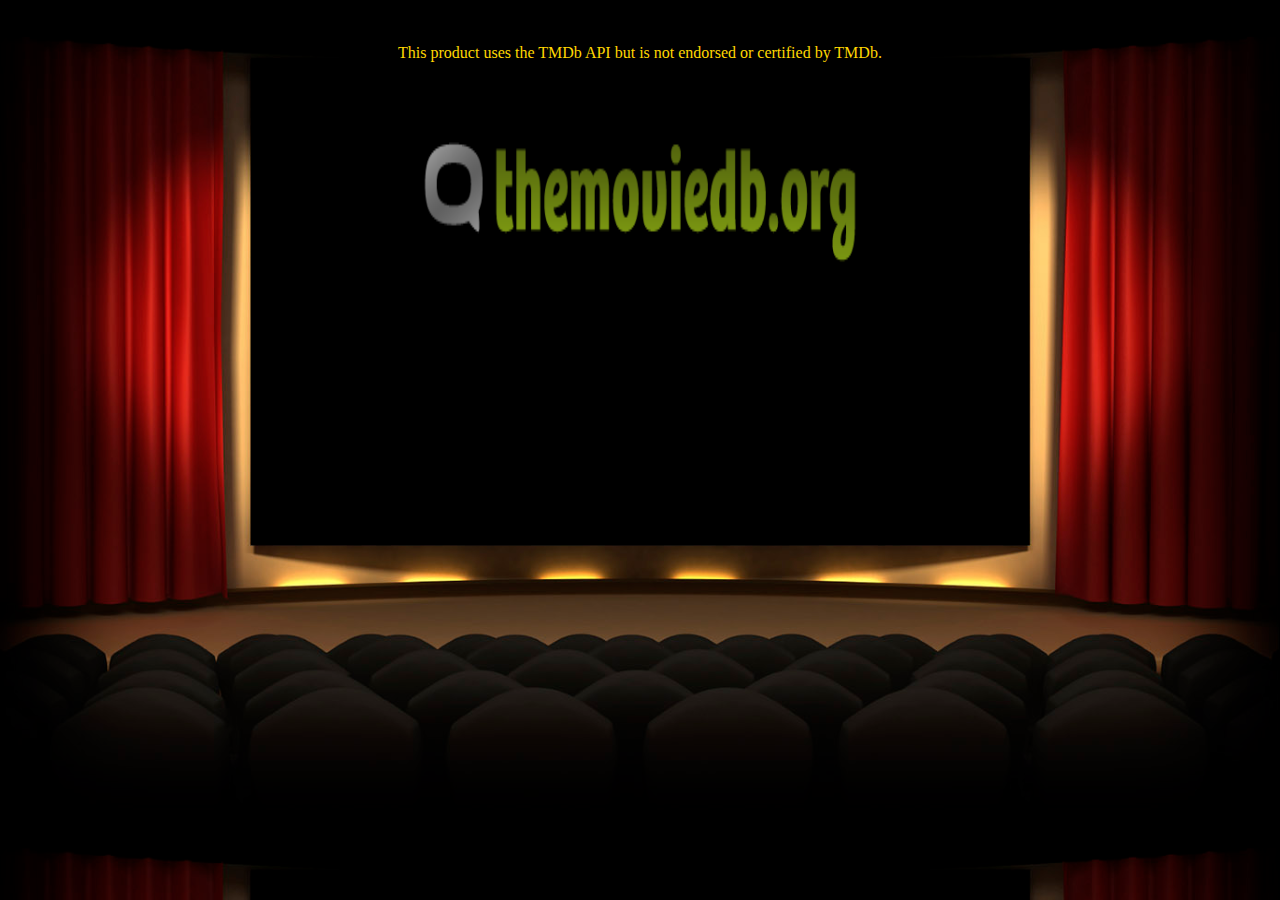
==== WebContent/about.html @ ccbd5c82 "created home page and about page" ====
<!DOCTYPE html PUBLIC "-//W3C//DTD HTML 4.01 Transitional//EN" "http://www.w3.org/TR/html4/loose.dtd">
<html>
<head>
<title> Movie-Buffs </title>
<meta http-equiv="Content-Type" content="text/html; charset=UTF-8">
<link href="about.css" rel="stylesheet" />
</head>
<body>
<br> <br> <center> <font color="Gold"> This product uses the TMDb API but is not endorsed or certified by TMDb. </font> </center>
<br> <center> <img src="attribution.png" alt="TMDb logo to identify the use of TMDb APIs" style="width:500px; height:228px"> </center>
</body>
</html>
---- WebContent/about.css ----
@CHARSET "UTF-8";
body {
	background : #666;
	background-image: url(cinemabackground.jpg);
	-webkit-background-size: cover;
  	-moz-background-size: cover;
  	-o-background-size: cover;
  	background-size: cover;
}
div {
	width : 50%;
	 text-align: center;
}
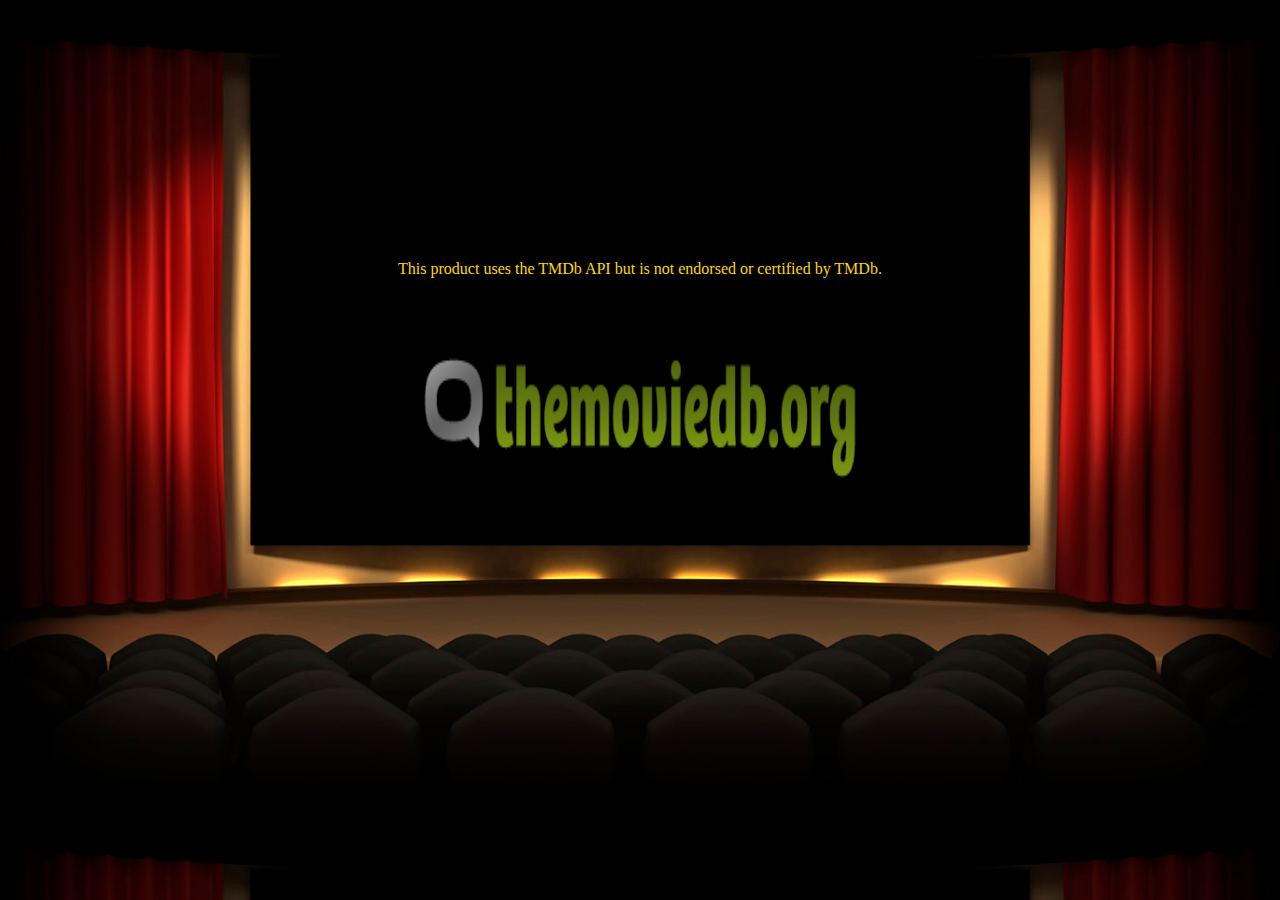
==== commit 6c05da10: "about, register, login, save tmdb access token, logout and deregister methods work correctly" ====
--- a/WebContent/about.html
+++ b/WebContent/about.html
@@ -6,7 +6,8 @@
 <link href="about.css" rel="stylesheet" />
 </head>
 <body>
-<br> <br> <center> <font color="Gold"> This product uses the TMDb API but is not endorsed or certified by TMDb. </font> </center>
-<br> <center> <img src="attribution.png" alt="TMDb logo to identify the use of TMDb APIs" style="width:500px; height:228px"> </center>
+<br> <br> <br> <br> <br> <br> <br> <br> <br> <br> <br> <br> <br> <br> 
+<center> <font color="Gold"> This product uses the TMDb API but is not endorsed or certified by TMDb. </font> </center> <br>
+<center> <img src="images/attribution.png" alt="TMDb logo to identify the use of TMDb APIs" style="width:500px; height:228px"> </center>
 </body>
 </html>--- a/WebContent/about.css
+++ b/WebContent/about.css
@@ -1,7 +1,7 @@
 @CHARSET "UTF-8";
 body {
 	background : #666;
-	background-image: url(cinemabackground.jpg);
+	background-image: url(images/cinemabackground.jpg);
 	-webkit-background-size: cover;
   	-moz-background-size: cover;
   	-o-background-size: cover;
@@ -9,5 +9,6 @@
 }
 div {
 	width : 50%;
-	 text-align: center;
+	text-align: center;
+	vertical-align: middle;
 }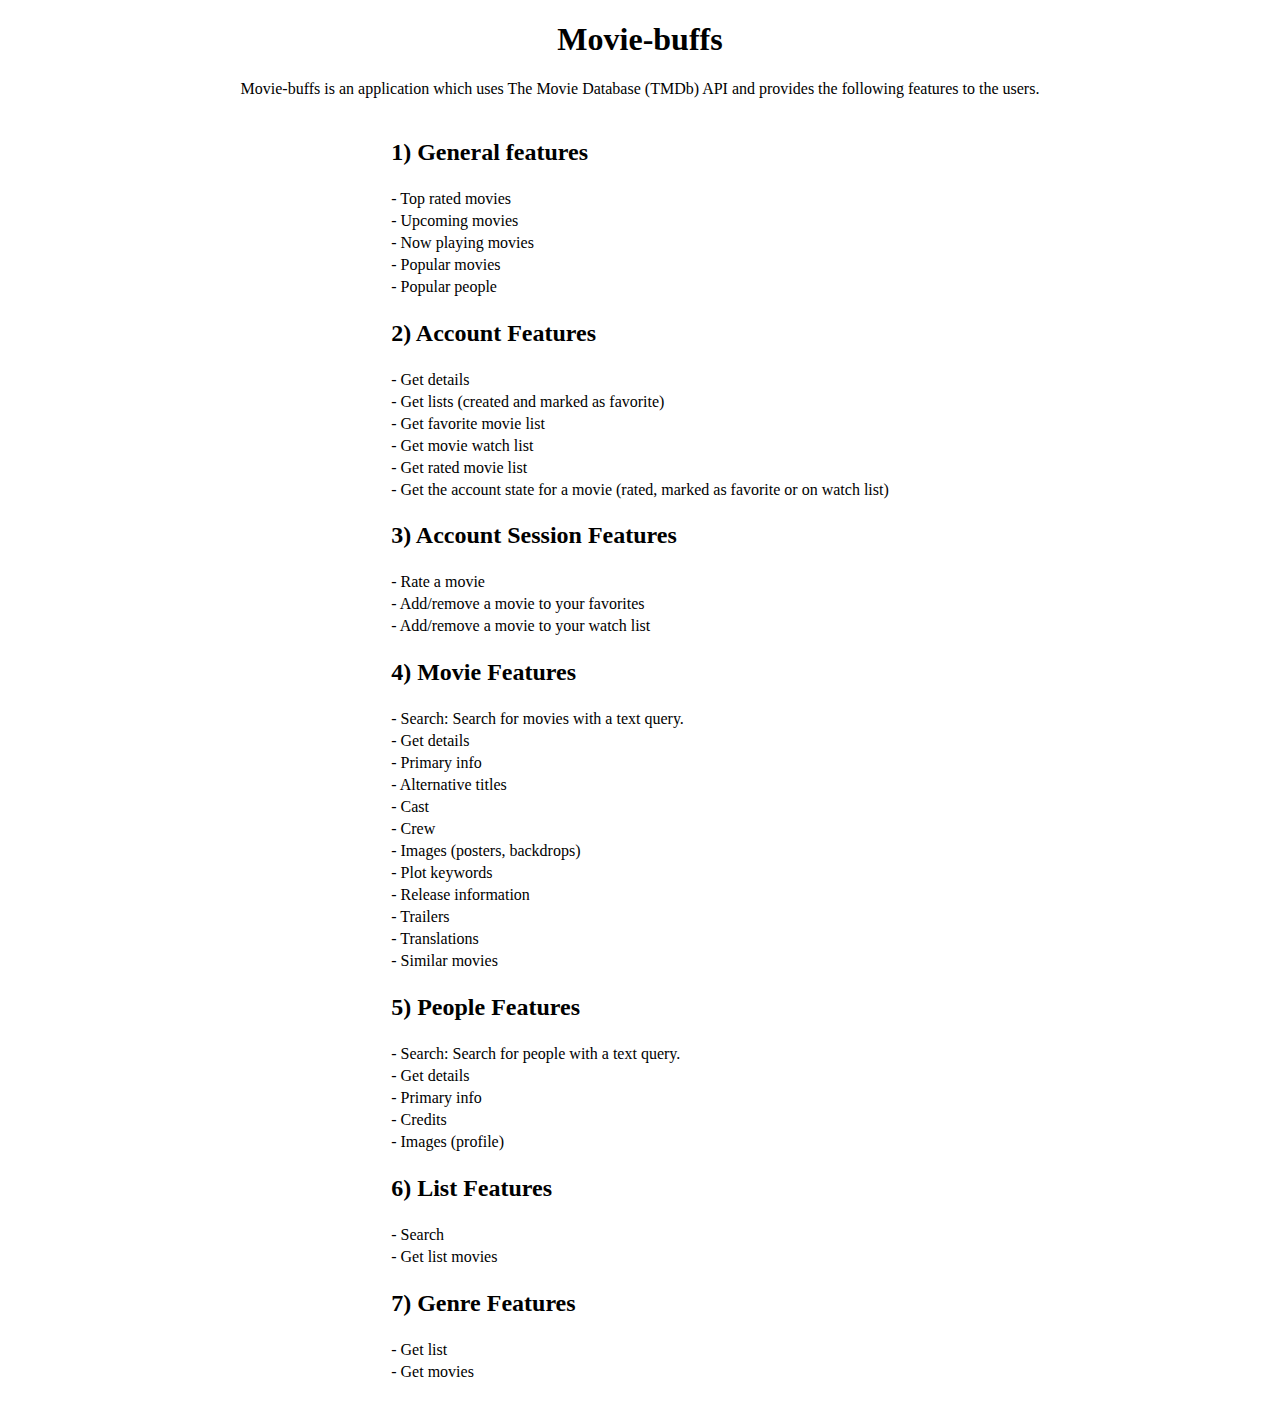
==== commit 934d250b: "created new html pages and improved the look of old html pages." ====
--- a/WebContent/about.html
+++ b/WebContent/about.html
@@ -1,13 +1,66 @@
 <!DOCTYPE html PUBLIC "-//W3C//DTD HTML 4.01 Transitional//EN" "http://www.w3.org/TR/html4/loose.dtd">
 <html>
 <head>
-<title> Movie-Buffs </title>
 <meta http-equiv="Content-Type" content="text/html; charset=UTF-8">
-<link href="about.css" rel="stylesheet" />
+<style>
+h1 {
+	text-align: center;
+}
+</style>
 </head>
 <body>
-<br> <br> <br> <br> <br> <br> <br> <br> <br> <br> <br> <br> <br> <br> 
-<center> <font color="Gold"> This product uses the TMDb API but is not endorsed or certified by TMDb. </font> </center> <br>
-<center> <img src="images/attribution.png" alt="TMDb logo to identify the use of TMDb APIs" style="width:500px; height:228px"> </center>
+	<h1> Movie-buffs </h1>
+	<center> Movie-buffs is an application which uses The Movie Database (TMDb) API and provides the following features to the users. </center> <br>
+	<center> <table>
+	<tr> <td> <h2>  1) General features </h2> </td> </tr>
+	<tr> <td> - Top rated movies </td> </tr>
+	<tr> <td> - Upcoming movies </td> </tr>
+	<tr> <td> - Now playing movies </td> </tr>
+	<tr> <td> - Popular movies </td> </tr>
+	<tr> <td> - Popular people </td> </tr> 
+	
+	<tr> <td> <h2> 2) Account Features </h2> </td> </tr>  
+	<tr> <td> - Get details </td> </tr>
+	<tr> <td> - Get lists (created and marked as favorite) </td> </tr>
+	<tr> <td> - Get favorite movie list </td> </tr>
+	<tr> <td> - Get movie watch list </td> </tr>
+	<tr> <td> - Get rated movie list </td> </tr>
+	<tr> <td> - Get the account state for a movie (rated, marked as favorite or on watch list) </td> </tr> 
+	
+	<tr> <td> <h2> 3) Account Session Features </h2> </td> </tr>
+	<tr> <td> - Rate a movie </td> </tr> 
+	<tr> <td> - Add/remove a movie to your favorites </td> </tr> 
+	<tr> <td> - Add/remove a movie to your watch list </td> </tr> 
+	
+	<tr> <td> <h2> 4) Movie Features </h2> </td> </tr>
+	<tr> <td> - Search: Search for movies with a text query. </td> </tr>
+	<tr> <td> - Get details </td> </tr>
+	<tr> <td> - Primary info </td> </tr>
+	<tr> <td> - Alternative titles </td> </tr>
+	<tr> <td> - Cast </td> </tr>
+	<tr> <td> - Crew </td> </tr>
+	<tr> <td> - Images (posters, backdrops) </td> </tr> 
+	<tr> <td> - Plot keywords </td> </tr>
+	<tr> <td> - Release information </td> </tr>
+	<tr> <td> - Trailers </td> </tr>
+	<tr> <td> - Translations </td>
+	<tr> <td> - Similar movies </td> </tr> 
+	
+	<tr> <td> <h2> 5) People Features </h2> </td> </tr>
+	<tr> <td> - Search: Search for people with a text query. </td> </tr>
+	<tr> <td> - Get details </td> </tr>
+	<tr> <td> - Primary info </td> </tr>
+	<tr> <td> - Credits </td> </tr>
+	<tr> <td> - Images (profile) </td> </tr>
+	
+	<tr> <td> <h2> 6) List Features </h2> </td> </tr>
+	<tr> <td> - Search </td> </tr> 
+	<tr> <td> - Get list movies </td> </tr>
+	
+	<tr> <td> <h2> 7) Genre Features </h2> </td> </tr>
+	<tr> <td> - Get list </td> </tr>
+	<tr> <td> - Get movies </td> </tr>
+	<tr> <td> &nbsp; </td> </tr>
+	</table> </center>
 </body>
 </html>